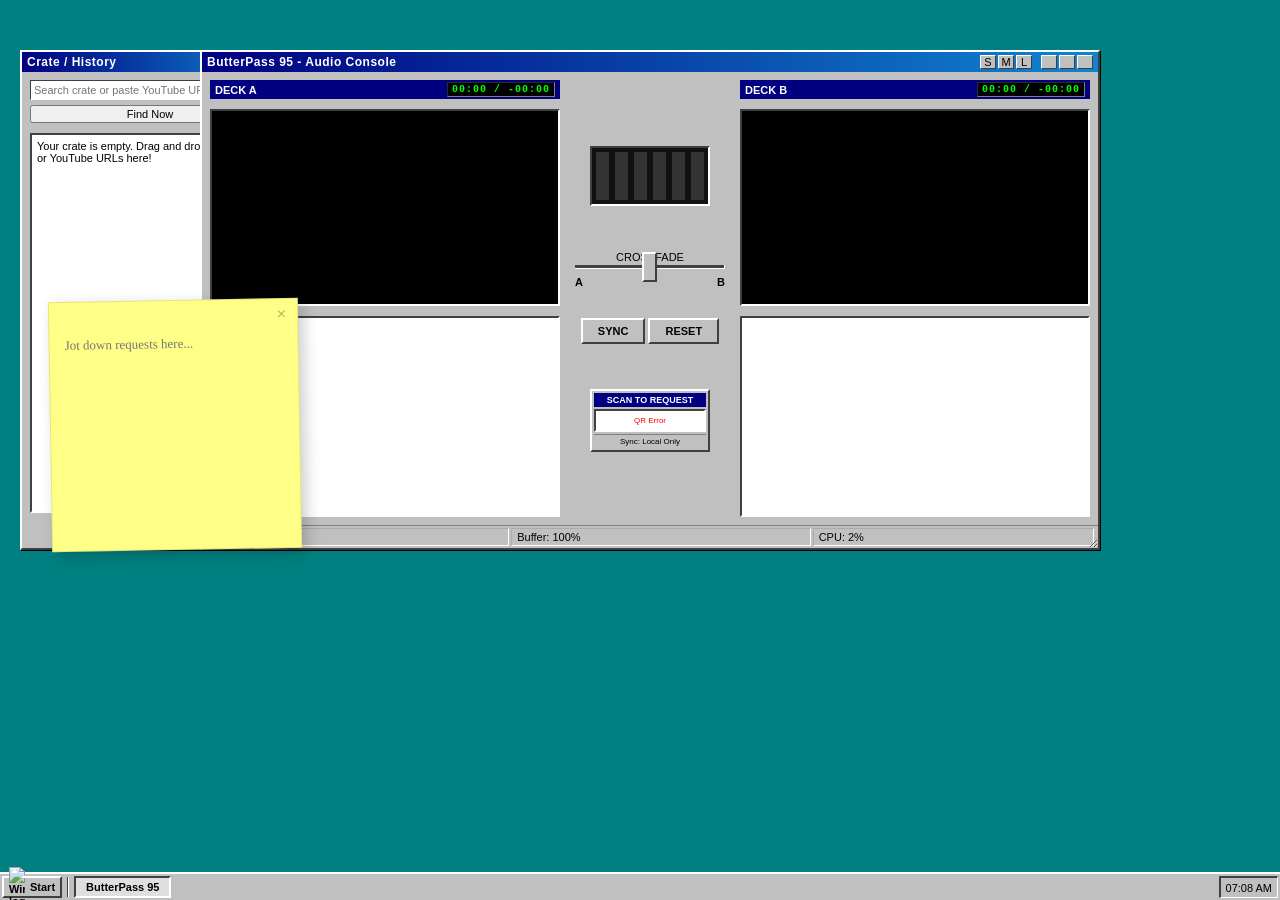
==== index.html @ 99a6dd26 "Replace Invidious search with Local History Crate, add offline search, and implement Settings UI for" ====
<!DOCTYPE html>
<html lang="en">
<head>
    <meta charset="UTF-8">
    <meta name="viewport" content="width=device-width, initial-scale=1.0">
    <title>ButterPass 95 | YouTube DJ</title>
    <link rel="stylesheet" href="style.css">
</head>
<body class="desktop">

    <div class="taskbar">
        <div class="start-menu-container">
            <button class="start-button" id="start-btn">
                <img src="https://win98icons.alexmeub.com/icons/png/windows-0.png" alt="Win logo" width="16">
                <span>Start</span>
            </button>
            <div class="start-menu sunken-panel" id="start-menu" style="display: none;">
                <div class="start-menu-sidebar">
                    <div class="sidebar-text">ButterPass<span>95</span></div>
                </div>
                <ul class="start-menu-list">
                    <li class="start-menu-item" onclick="alert('ButterPass 95 v1.0\nBuilt for the Aqua Hub.')">
                        <img src="https://win98icons.alexmeub.com/icons/png/help_book_big-0.png" width="24"> About...
                    </li>
                    <li class="start-menu-item" onclick="location.reload()">
                        <img src="https://win98icons.alexmeub.com/icons/png/computer_explorer-4.png" width="24"> Restart
                    </li>
                    <li class="start-menu-item" onclick="document.getElementById('manual-window').style.display='flex'; toggleStartMenu();">
                        <img src="https://win98icons.alexmeub.com/icons/png/run-1.png" width="24" alt="Run">
                        Run Direct...
                    </li>
                    <div class="menu-divider"></div>
                    <li class="start-menu-item" onclick="document.getElementById('settings-window').style.display='flex'; toggleStartMenu();">
                        <img src="https://win98icons.alexmeub.com/icons/png/settings_gear-0.png" width="24" alt="Settings">
                        Settings
                    </li>
                    <li class="start-menu-item" onclick="document.getElementById('notepad-window').style.display='flex'">
                        <img src="https://win98icons.alexmeub.com/icons/png/notepad-0.png" width="24"> Notepad (Stickies)...
                    </li>
                    <div class="menu-divider"></div>
                    <li class="start-menu-item" onclick="window.close()">
                        <img src="https://win98icons.alexmeub.com/icons/png/shut_down_normal-0.png" width="24"> Shut Down...
                    </li>
                </ul>
            </div>
        </div>
        <div class="taskbar-divider"></div>
        <div class="active-tasks">
            <div class="task-item active">ButterPass 95</div>
        </div>
        <div class="tray">
            <div class="tray-time" id="tray-clock">12:00 PM</div>
        </div>
    </div>

    <main class="workspace">
        <!-- Search / Crate Window -->
        <div class="window search-window" id="search-window">
            <div class="title-bar">
                <div class="title-bar-text">Crate / History</div>
                <div class="title-bar-controls">
                    <button aria-label="Minimize"></button>
                    <button aria-label="Maximize"></button>
                    <button aria-label="Close"></button>
                </div>
            </div>
            <div class="window-body">
                <div class="search-controls">
                    <input type="text" id="search-input" placeholder="Search crate or paste YouTube URL...">
                    <button id="search-btn">Find Now</button>
                </div>
                <div class="results-container sunken-panel" id="search-results">
                    <div class="placeholder-text">Enter a query or paste a direct YouTube link.</div>
                </div>
            </div>
        </div>

        <!-- Manual Load Window (Run Dialog Style) -->
        <div class="window manual-window" id="manual-window" style="top: 150px; left: 100px; width: 350px; display: none;">
            <div class="title-bar">
                <div class="title-bar-text">Direct Video Load</div>
                <div class="title-bar-controls">
                    <button aria-label="Close" onclick="document.getElementById('manual-window').style.display='none'"></button>
                </div>
            </div>
            <div class="window-body">
                <div style="display: flex; gap: 10px; align-items: center; margin-bottom: 10px;">
                    <img src="https://win98icons.alexmeub.com/icons/png/run-1.png" width="32">
                    <p>Type the URL or Video ID of the track you wish to load into the mixer.</p>
                </div>
                <div style="display: flex; flex-direction: column; gap: 5px;">
                    <label for="manual-url">Open:</label>
                    <input type="text" id="manual-url" style="width: 100%;" placeholder="https://www.youtube.com/watch?v=...">
                </div>
                <div class="manual-actions" style="display: flex; justify-content: flex-end; gap: 5px; margin-top: 15px;">
                    <button class="btn-retro" onclick="handleManualLoad('A')">Load Deck A</button>
                    <button class="btn-retro" onclick="handleManualLoad('B')">Load Deck B</button>
                    <button class="btn-retro" onclick="document.getElementById('manual-window').style.display='none'">Cancel</button>
                </div>
            </div>
        </div>

        <!-- Settings Window -->
        <div class="window manual-window" id="settings-window" style="top: 100px; left: 150px; width: 350px; display: none;">
            <div class="title-bar">
                <div class="title-bar-text">ButterPass Settings</div>
                <div class="title-bar-controls">
                    <button aria-label="Close" onclick="document.getElementById('settings-window').style.display='none'"></button>
                </div>
            </div>
            <div class="window-body">
                <fieldset style="border: 2px groove var(--win-white); padding: 10px; margin-bottom: 10px;">
                    <legend>Local Drive Save</legend>
                    <p style="margin-top: 0;">Backup your Crate History to a local folder.</p>
                    <button class="btn-retro" onclick="exportCrateToLocalDrive()">Browse and Save...</button>
                    <div id="settings-status" style="margin-top: 10px; font-size: 10px; color: green;"></div>
                </fieldset>
                <div class="manual-actions" style="display: flex; justify-content: flex-end;">
                    <button class="btn-retro" onclick="document.getElementById('settings-window').style.display='none'">OK</button>
                </div>
            </div>
        </div>

        <!-- Mixer Window -->
        <div class="window mixer-window" id="mixer-window">
            <div class="title-bar">
                <div class="title-bar-text">ButterPass 95 - Audio Console</div>
                <div class="title-bar-controls">
                    <button class="size-btn" onclick="window.resizeMixer('small')" title="Small">S</button>
                    <button class="size-btn" onclick="window.resizeMixer('medium')" title="Medium">M</button>
                    <button class="size-btn" onclick="window.resizeMixer('large')" title="Large">L</button>
                    <div style="width: 5px;"></div>
                    <button aria-label="Minimize"></button>
                    <button aria-label="Maximize"></button>
                    <button aria-label="Close"></button>
                </div>
            </div>
            <div class="window-body mixer-layout">
                <!-- Deck A -->
                <div class="deck-container" id="deck-a-container">
                    <div class="deck-header">
                        <span>DECK A</span>
                        <div class="deck-timer" id="timer-a">00:00 / 00:00</div>
                    </div>
                    <div class="video-wrapper sunken-panel">
                        <div id="player-a"></div>
                        <video id="local-player-a" controls style="display: none; width: 100%; height: 100%;"></video>
                    </div>
                    <div class="playlist-manager sunken-panel" id="playlist-a">
                        <ul id="queue-a" class="queue-list"></ul>
                    </div>
                </div>

                <!-- Center Mixer -->
                <div class="mixer-center">
                    <div class="eq-visualizer sunken-panel" id="eq-panel">
                        <div class="eq-bar"><div class="eq-fill"></div></div>
                        <div class="eq-bar"><div class="eq-fill"></div></div>
                        <div class="eq-bar"><div class="eq-fill"></div></div>
                        <div class="eq-bar"><div class="eq-fill"></div></div>
                        <div class="eq-bar"><div class="eq-fill"></div></div>
                        <div class="eq-bar"><div class="eq-fill"></div></div>
                    </div>
                    <div class="crossfader-container">
                        <label>CROSSFADE</label>
                        <input type="range" id="crossfader" min="0" max="100" value="50">
                        <div class="fader-labels">
                            <span>A</span>
                            <span>B</span>
                        </div>
                    </div>
                    <div class="master-controls">
                        <button class="btn-retro" id="sync-btn">SYNC</button>
                        <button class="btn-retro" id="reset-btn">RESET</button>
                    </div>
                    <!-- QR Code Area -->
                    <div class="qr-dock" id="qr-dock" style="margin-top: 15px;">
                        <div class="qr-header">SCAN TO REQUEST</div>
                        <div id="qrcode" class="sunken-panel"></div>
                        <div class="qr-status" id="sync-status">Sync: Local Only</div>
                    </div>
                </div>

                <!-- Deck B -->
                <div class="deck-container" id="deck-b-container">
                    <div class="deck-header">
                        <span>DECK B</span>
                        <div class="deck-timer" id="timer-b">00:00 / 00:00</div>
                    </div>
                    <div class="video-wrapper sunken-panel">
                        <div id="player-b"></div>
                        <video id="local-player-b" controls style="display: none; width: 100%; height: 100%;"></video>
                    </div>
                    <div class="playlist-manager sunken-panel" id="playlist-b">
                        <ul id="queue-b" class="queue-list"></ul>
                    </div>
                </div>
            </div>
            <div class="status-bar">
                <p class="status-bar-field">Status: Ready</p>
                <p class="status-bar-field">Buffer: 100%</p>
                <p class="status-bar-field">CPU: 2%</p>
            </div>
        </div>
        <!-- Notepad (Stickies) Window -->
        <div class="sticky-note" id="notepad-window" style="top: 300px; left: 50px;">
            <div class="sticky-header">
                <button class="sticky-close" onclick="document.getElementById('notepad-window').style.display='none'">×</button>
            </div>
            <textarea id="notepad-text" placeholder="Jot down requests here..."></textarea>
        </div>

    </main>

    <!-- Scripts -->
    <script src="https://cdnjs.cloudflare.com/ajax/libs/qrcodejs/1.0.0/qrcode.min.js"></script>
    <script src="mixer.js"></script>
    <script src="search.js"></script>
    <script src="sync.js"></script>
    <script src="https://www.youtube.com/iframe_api"></script>
    <script>
        // Simple clock for taskbar
        function updateClock() {
            const now = new Date();
            document.getElementById('tray-clock').textContent = now.toLocaleTimeString([], { hour: '2-digit', minute: '2-digit' });
        }
        setInterval(updateClock, 1000);
        updateClock();
    </script>
</body>
</html>
---- style.css ----
/* ButterPass 95 | Windows 95 Skeuomorphic Design System */

:root {
    --win-gray: #c0c0c0;
    --win-white: #ffffff;
    --win-dark-gray: #808080;
    --win-black: #000000;
    --win-blue: #000080;
    --win-light-gray: #dfdfdf;
    --win-shadow: #404040;
    --desktop-teal: #008080;
}

@font-face {
    font-family: 'MS Sans Serif';
    src: local('MS Sans Serif'), local('Tahoma'), sans-serif;
}

* {
    box-sizing: border-box;
    font-family: 'MS Sans Serif', 'Tahoma', sans-serif;
    font-size: 11px;
}

body, html {
    margin: 0;
    padding: 0;
    height: 100%;
    overflow: hidden;
}

.desktop {
    background-color: var(--desktop-teal);
    height: 100vh;
    width: 100vw;
    display: flex;
    flex-direction: column;
}

/* --- Window Styles --- */

.window {
    background-color: var(--win-gray);
    border-top: 2px solid var(--win-white);
    border-left: 2px solid var(--win-white);
    border-right: 2px solid var(--win-shadow);
    border-bottom: 2px solid var(--win-shadow);
    box-shadow: 1px 1px 0px var(--win-black);
    position: absolute;
    display: flex;
    flex-direction: column;
}

.title-bar {
    background: linear-gradient(90deg, var(--win-blue), #1084d0);
    padding: 3px 5px;
    display: flex;
    justify-content: space-between;
    align-items: center;
    color: white;
    font-weight: bold;
    cursor: grab;
}

.title-bar:active {
    cursor: grabbing;
}

.title-bar-text {
    font-size: 12px;
    letter-spacing: 0.5px;
}

.title-bar-controls {
    display: flex;
    gap: 2px;
}

.title-bar-controls button {
    width: 16px;
    height: 14px;
    background-color: var(--win-gray);
    border-top: 1px solid var(--win-white);
    border-left: 1px solid var(--win-white);
    border-right: 1px solid var(--win-shadow);
    border-bottom: 1px solid var(--win-shadow);
    padding: 0;
    display: flex;
    justify-content: center;
    align-items: center;
    cursor: pointer;
}

.title-bar-controls button:active {
    border-top: 1px solid var(--win-shadow);
    border-left: 1px solid var(--win-shadow);
    border-right: 1px solid var(--win-white);
    border-bottom: 1px solid var(--win-white);
}

.window-body {
    padding: 8px;
    flex-grow: 1;
}

/* --- Panels & Bevels --- */

.sunken-panel {
    background-color: var(--win-white);
    border-top: 2px solid var(--win-shadow);
    border-left: 2px solid var(--win-shadow);
    border-right: 2px solid var(--win-white);
    border-bottom: 2px solid var(--win-white);
    overflow: auto;
}

.status-bar {
    display: flex;
    background-color: var(--win-gray);
    padding: 2px;
    border-top: 1px solid var(--win-dark-gray);
}

.status-bar-field {
    border: 1px inset var(--win-white);
    padding: 2px 5px;
    margin: 0;
    margin-right: 2px;
    flex-grow: 1;
}

/* --- Taskbar --- */

.taskbar {
    position: fixed;
    bottom: 0;
    width: 100%;
    height: 28px;
    background-color: var(--win-gray);
    border-top: 2px solid var(--win-white);
    display: flex;
    align-items: center;
    padding: 2px;
    z-index: 1000;
}

.start-button {
    height: 22px;
    display: flex;
    align-items: center;
    gap: 5px;
    font-weight: bold;
    background-color: var(--win-gray);
    border-top: 2px solid var(--win-white);
    border-left: 2px solid var(--win-white);
    border-right: 2px solid var(--win-shadow);
    border-bottom: 2px solid var(--win-shadow);
    padding: 0 5px;
}

.start-button:active, .start-button.active {
    border-top: 2px solid var(--win-shadow);
    border-left: 2px solid var(--win-shadow);
    border-right: 2px solid var(--win-white);
    border-bottom: 2px solid var(--win-white);
    padding: 1px 4px 0px 6px;
}

/* --- Start Menu --- */
.start-menu-container {
    position: relative;
}

.start-menu {
    position: absolute;
    bottom: 26px;
    left: 0;
    width: 180px;
    display: flex;
    z-index: 2000;
}

.start-menu-sidebar {
    width: 25px;
    background: linear-gradient(0deg, var(--win-dark-gray), var(--win-black));
    display: flex;
    align-items: flex-end;
    justify-content: center;
    padding-bottom: 10px;
}

.sidebar-text {
    transform: rotate(-90deg);
    color: var(--win-gray);
    font-weight: bold;
    font-size: 14px;
    white-space: nowrap;
    letter-spacing: 1px;
}

.sidebar-text span {
    color: white;
}

.start-menu-list {
    list-style: none;
    margin: 0;
    padding: 2px;
    flex-grow: 1;
    background-color: var(--win-gray);
}

.start-menu-item {
    padding: 5px 10px;
    display: flex;
    align-items: center;
    gap: 10px;
    cursor: pointer;
}

.start-menu-item:hover {
    background-color: var(--win-blue);
    color: white;
}

.menu-divider {
    height: 1px;
    background-color: var(--win-dark-gray);
    border-bottom: 1px solid var(--win-white);
    margin: 2px 0;
}

.taskbar-divider {
    width: 2px;
    height: 20px;
    background-color: var(--win-shadow);
    border-right: 1px solid var(--win-white);
    margin: 0 5px;
}

.active-tasks {
    flex-grow: 1;
    display: flex;
    gap: 5px;
}

.task-item {
    height: 22px;
    background-color: var(--win-gray);
    border-top: 2px solid var(--win-white);
    border-left: 2px solid var(--win-white);
    border-right: 2px solid var(--win-shadow);
    border-bottom: 2px solid var(--win-shadow);
    padding: 0 10px;
    display: flex;
    align-items: center;
    max-width: 150px;
    overflow: hidden;
    white-space: nowrap;
}

.task-item.active {
    background-color: var(--win-light-gray);
    border-top: 2px solid var(--win-shadow);
    border-left: 2px solid var(--win-shadow);
    border-right: 2px solid var(--win-white);
    border-bottom: 2px solid var(--win-white);
    font-weight: bold;
}

.tray {
    border-left: 2px solid var(--win-shadow);
    border-top: 2px solid var(--win-shadow);
    border-right: 1px solid var(--win-white);
    border-bottom: 1px solid var(--win-white);
    padding: 0 5px;
    height: 22px;
    display: flex;
    align-items: center;
}

/* --- Mixer Specific Layout --- */

.mixer-window {
    top: 50px;
    left: 200px;
    width: 900px;
    min-height: 500px;
    resize: both;
    overflow: hidden;
}

.mixer-layout {
    display: grid;
    grid-template-columns: minmax(0, 1fr) 150px minmax(0, 1fr);
    gap: 15px;
    height: 100%;
}

.deck-container {
    display: flex;
    flex-direction: column;
    gap: 10px;
    min-width: 0;
}

.deck-header {
    background-color: var(--win-blue);
    color: white;
    padding: 2px 5px;
    font-weight: bold;
    text-align: center;
}

.video-wrapper {
    aspect-ratio: 16/9;
    background: black;
    display: flex;
    justify-content: center;
    align-items: center;
    overflow: hidden;
    width: 100%;
}

.video-wrapper iframe, .video-wrapper video {
    width: 100% !important;
    height: 100% !important;
    object-fit: contain;
}

.playlist-manager {
    flex-grow: 1;
    height: 200px;
}

.queue-list {
    list-style: none;
    margin: 0;
    padding: 0;
}

.queue-item {
    display: flex;
    align-items: center;
    gap: 8px;
    padding: 5px;
    border-bottom: 1px solid var(--win-light-gray);
    cursor: pointer;
    position: relative;
}

.queue-item:hover {
    background-color: var(--win-light-gray);
}

.queue-item.active {
    background-color: var(--win-blue);
    color: white;
}

.queue-thumb {
    width: 40px;
    height: 22px;
    border: 1px solid var(--win-shadow);
    object-fit: cover;
}

.queue-title {
    flex-grow: 1;
    font-size: 9px;
    white-space: nowrap;
    overflow: hidden;
    text-overflow: ellipsis;
}

.queue-remove {
    width: 16px;
    height: 16px;
    padding: 0;
    display: flex;
    justify-content: center;
    align-items: center;
    font-weight: bold;
    color: var(--win-black);
}

.queue-remove:hover {
    background-color: #ff0000;
    color: white;
}

/* --- Controls --- */

.mixer-center {
    display: flex;
    flex-direction: column;
    justify-content: center;
    align-items: center;
    gap: 30px;
}

.crossfader-container {
    display: flex;
    flex-direction: column;
    align-items: center;
    width: 100%;
}

input[type=range] {
    -webkit-appearance: none;
    width: 100%;
    background: transparent;
}

input[type=range]::-webkit-slider-runnable-track {
    width: 100%;
    height: 4px;
    background: var(--win-shadow);
    border-bottom: 1px solid var(--win-white);
    border-right: 1px solid var(--win-white);
}

input[type=range]::-webkit-slider-thumb {
    -webkit-appearance: none;
    height: 30px;
    width: 15px;
    background: var(--win-gray);
    border-top: 2px solid var(--win-white);
    border-left: 2px solid var(--win-white);
    border-right: 2px solid var(--win-shadow);
    border-bottom: 2px solid var(--win-shadow);
    cursor: pointer;
    margin-top: -13px;
}

.fader-labels {
    display: flex;
    justify-content: space-between;
    width: 100%;
    margin-top: 5px;
    font-weight: bold;
}

.btn-retro {
    background-color: var(--win-gray);
    border-top: 2px solid var(--win-white);
    border-left: 2px solid var(--win-white);
    border-right: 2px solid var(--win-shadow);
    border-bottom: 2px solid var(--win-shadow);
    padding: 5px 15px;
    cursor: pointer;
    font-weight: bold;
}

.btn-retro:active {
    border-top: 2px solid var(--win-shadow);
    border-left: 2px solid var(--win-shadow);
    border-right: 2px solid var(--win-white);
    border-bottom: 2px solid var(--win-white);
}

/* --- Search Window --- */

.search-window {
    top: 50px;
    left: 20px;
    width: 260px;
    height: 500px;
}

.search-controls {
    display: flex;
    flex-direction: column;
    gap: 5px;
    margin-bottom: 10px;
}

input[type=text] {
    padding: 3px;
    border-top: 1px solid var(--win-shadow);
    border-left: 1px solid var(--win-shadow);
    border-right: 1px solid var(--win-white);
    border-bottom: 1px solid var(--win-white);
}

.results-container {
    height: 380px;
    padding: 5px;
}

.search-result-item {
    display: grid;
    grid-template-columns: 80px 1fr;
    gap: 8px;
    padding: 8px;
    border-bottom: 1px solid var(--win-light-gray);
    background-color: var(--win-gray);
}

.search-result-item:hover {
    background-color: var(--win-light-gray);
}

.result-thumb-container {
    position: relative;
    width: 80px;
    height: 45px;
    border: 1px solid var(--win-shadow);
}

.result-thumb {
    width: 100%;
    height: 100%;
    object-fit: cover;
}

.result-duration {
    position: absolute;
    bottom: 2px;
    right: 2px;
    background: rgba(0,0,0,0.8);
    color: white;
    font-size: 8px;
    padding: 1px 2px;
}

.result-info {
    display: flex;
    flex-direction: column;
    gap: 2px;
    min-width: 0;
}

.search-result-title {
    font-weight: bold;
    white-space: nowrap;
    overflow: hidden;
    text-overflow: ellipsis;
    font-size: 10px;
}

.result-channel {
    font-size: 9px;
    color: var(--win-dark-gray);
}

.search-result-actions {
    display: flex;
    gap: 4px;
    margin-top: 4px;
}

.search-result-actions button {
    font-size: 9px;
    padding: 2px 4px;
    flex: 1;
}

/* --- Notepad (Stickies) --- */
.notepad-window textarea:focus {
    outline: none;
}

/* --- QR Dock --- */
.qr-dock {
    width: 120px;
    background-color: var(--win-gray);
    border: 2px solid var(--win-white);
    border-right: 2px solid var(--win-shadow);
    border-bottom: 2px solid var(--win-shadow);
    display: flex;
    flex-direction: column;
    padding: 2px;
    gap: 2px;
}

.qr-header {
    background-color: var(--win-blue);
    color: white;
    font-size: 9px;
    text-align: center;
    font-weight: bold;
    padding: 2px;
}

#qrcode {
    padding: 5px;
    background: white;
    display: flex;
    justify-content: center;
    align-items: center;
}

#qrcode img {
    width: 100%;
    height: auto;
}

.qr-status {
    font-size: 8px;
    text-align: center;
    padding: 2px;
    border-top: 1px solid var(--win-dark-gray);
}

/* --- Sticky Note (Square & Yellow) --- */
.sticky-note {
    position: absolute;
    width: 250px;
    height: 250px;
    background-color: #ffff88;
    box-shadow: 5px 5px 15px rgba(0,0,0,0.2);
    display: flex;
    flex-direction: column;
    padding: 5px;
    transform: rotate(-1deg);
    border: 1px solid rgba(0,0,0,0.1);
}

.sticky-header {
    height: 20px;
    display: flex;
    justify-content: flex-end;
    cursor: grab;
}

.sticky-header:active {
    cursor: grabbing;
}

.sticky-close {
    background: transparent;
    border: none;
    font-size: 16px;
    cursor: pointer;
    color: rgba(0,0,0,0.3);
}

.sticky-close:hover {
    color: #000;
}

#notepad-text {
    flex-grow: 1;
    background: transparent;
    border: none;
    font-family: 'Comic Sans MS', 'Tahoma', cursive;
    font-size: 13px;
    color: #444;
    resize: none;
    padding: 10px;
}

.queue-actions {
    display: flex;
    gap: 2px;
}

.queue-play {
    width: 16px;
    height: 16px;
    padding: 0;
    display: flex;
    justify-content: center;
    align-items: center;
    font-size: 8px;
    color: green;
}

.deck-header {
    display: flex;
    justify-content: space-between;
    align-items: center;
}

.deck-timer {
    background-color: #000;
    color: #00ff00;
    font-family: 'Courier New', Courier, monospace;
    font-size: 10px;
    padding: 1px 4px;
    border: 1px inset #808080;
    min-width: 85px;
    text-align: center;
    letter-spacing: 1px;
}

.results-container.drag-active {
    background-color: #e1e1e1;
    border: 2px dashed var(--win-blue);
}

.results-container.drag-active::after {
    content: "DROP TO LOAD";
    display: flex;
    justify-content: center;
    align-items: center;
    height: 100%;
    font-weight: bold;
    color: var(--win-blue);
    pointer-events: none;
}

.eq-visualizer {
    display: flex;
    justify-content: space-between;
    align-items: flex-end;
    width: 80%;
    height: 60px;
    background-color: #111;
    padding: 4px;
    margin-bottom: 15px;
}

.eq-bar {
    width: 12%;
    height: 100%;
    background-color: #333;
    display: flex;
    flex-direction: column;
    justify-content: flex-end;
}

.eq-fill {
    width: 100%;
    height: 0%;
    background: linear-gradient(to top, #0f0 0%, #ff0 70%, #f00 100%);
    transition: height 0.1s ease-out;
}
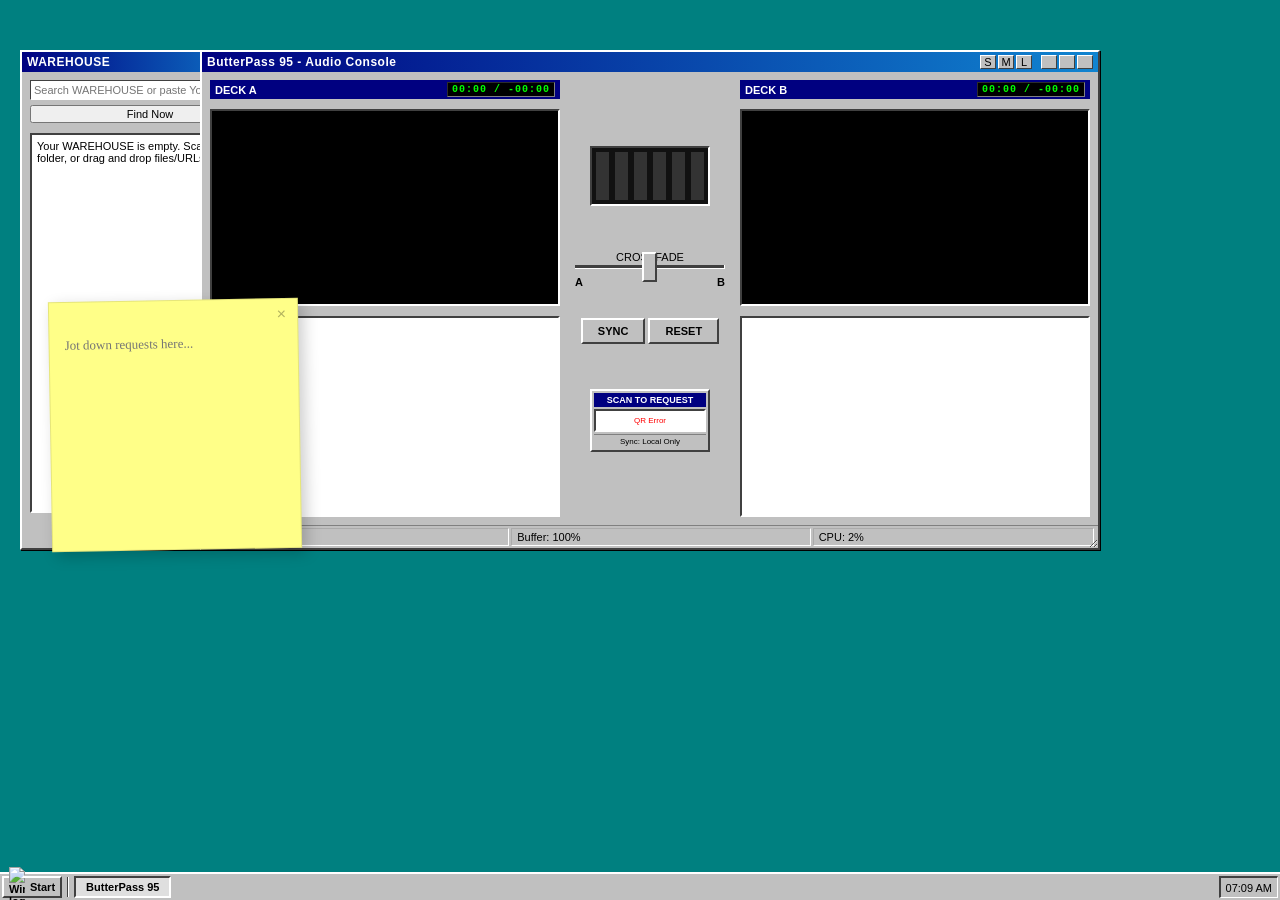
==== commit 79ebac79: "Rename Crate to WAREHOUSE and implement recursive local folder scanning for media ingestion" ====
--- a/index.html
+++ b/index.html
@@ -54,10 +54,10 @@
     </div>
 
     <main class="workspace">
-        <!-- Search / Crate Window -->
+        <!-- Search / WAREHOUSE Window -->
         <div class="window search-window" id="search-window">
             <div class="title-bar">
-                <div class="title-bar-text">Crate / History</div>
+                <div class="title-bar-text">WAREHOUSE</div>
                 <div class="title-bar-controls">
                     <button aria-label="Minimize"></button>
                     <button aria-label="Maximize"></button>
@@ -66,7 +66,7 @@
             </div>
             <div class="window-body">
                 <div class="search-controls">
-                    <input type="text" id="search-input" placeholder="Search crate or paste YouTube URL...">
+                    <input type="text" id="search-input" placeholder="Search WAREHOUSE or paste YouTube URL...">
                     <button id="search-btn">Find Now</button>
                 </div>
                 <div class="results-container sunken-panel" id="search-results">
@@ -110,9 +110,11 @@
             </div>
             <div class="window-body">
                 <fieldset style="border: 2px groove var(--win-white); padding: 10px; margin-bottom: 10px;">
-                    <legend>Local Drive Save</legend>
-                    <p style="margin-top: 0;">Backup your Crate History to a local folder.</p>
-                    <button class="btn-retro" onclick="exportCrateToLocalDrive()">Browse and Save...</button>
+                    <legend>WAREHOUSE Backup & Ingestion</legend>
+                    <p style="margin-top: 0;">Backup your WAREHOUSE history to a local folder.</p>
+                    <button class="btn-retro" style="margin-bottom: 5px;" onclick="exportCrateToLocalDrive()">Backup History (.json)...</button>
+                    <p style="margin-top: 5px; margin-bottom: 5px;">Scan a local folder to add playable media to your session.</p>
+                    <button class="btn-retro" onclick="scanLocalWarehouse()">Quick Scan Local Folder...</button>
                     <div id="settings-status" style="margin-top: 10px; font-size: 10px; color: green;"></div>
                 </fieldset>
                 <div class="manual-actions" style="display: flex; justify-content: flex-end;">
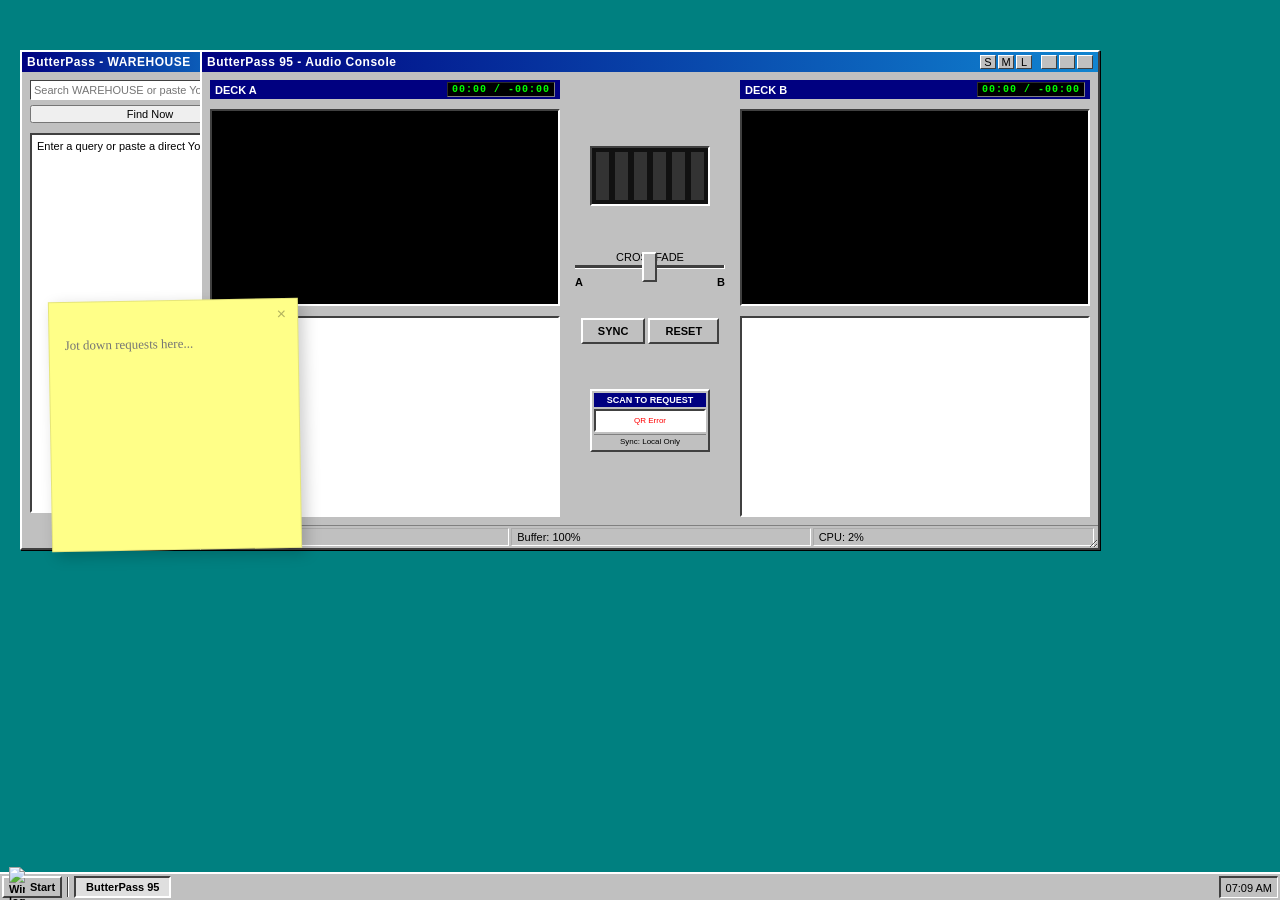
==== commit e7e63754: "Standardize window titles, add Z-index management to keep active windows on top, and make WAREHOUSE " ====
--- a/index.html
+++ b/index.html
@@ -25,12 +25,12 @@
                     <li class="start-menu-item" onclick="location.reload()">
                         <img src="https://win98icons.alexmeub.com/icons/png/computer_explorer-4.png" width="24"> Restart
                     </li>
-                    <li class="start-menu-item" onclick="document.getElementById('manual-window').style.display='flex'; toggleStartMenu();">
+                    <li class="start-menu-item" onclick="openWindow('manual-window'); toggleStartMenu();">
                         <img src="https://win98icons.alexmeub.com/icons/png/run-1.png" width="24" alt="Run">
                         Run Direct...
                     </li>
                     <div class="menu-divider"></div>
-                    <li class="start-menu-item" onclick="document.getElementById('settings-window').style.display='flex'; toggleStartMenu();">
+                    <li class="start-menu-item" onclick="openWindow('settings-window'); toggleStartMenu();">
                         <img src="https://win98icons.alexmeub.com/icons/png/settings_gear-0.png" width="24" alt="Settings">
                         Settings
                     </li>
@@ -55,13 +55,13 @@
 
     <main class="workspace">
         <!-- Search / WAREHOUSE Window -->
-        <div class="window search-window" id="search-window">
-            <div class="title-bar">
-                <div class="title-bar-text">WAREHOUSE</div>
-                <div class="title-bar-controls">
-                    <button aria-label="Minimize"></button>
+        <div onmousedown="focusWindow(this)" class="window search-window" id="search-window">
+            <div class="title-bar">
+                <div class="title-bar-text">ButterPass - WAREHOUSE</div>
+                <div class="title-bar-controls">
+                    <button aria-label="Minimize" onclick="toggleMinimize('search-window')"></button>
                     <button aria-label="Maximize"></button>
-                    <button aria-label="Close"></button>
+                    <button aria-label="Close" onclick="document.getElementById('search-window').style.display='none'"></button>
                 </div>
             </div>
             <div class="window-body">
@@ -76,9 +76,9 @@
         </div>
 
         <!-- Manual Load Window (Run Dialog Style) -->
-        <div class="window manual-window" id="manual-window" style="top: 150px; left: 100px; width: 350px; display: none;">
-            <div class="title-bar">
-                <div class="title-bar-text">Direct Video Load</div>
+        <div onmousedown="focusWindow(this)" class="window manual-window" id="manual-window" style="top: 150px; left: 100px; width: 350px; display: none;">
+            <div class="title-bar">
+                <div class="title-bar-text">ButterPass - Load</div>
                 <div class="title-bar-controls">
                     <button aria-label="Close" onclick="document.getElementById('manual-window').style.display='none'"></button>
                 </div>
@@ -101,9 +101,9 @@
         </div>
 
         <!-- Settings Window -->
-        <div class="window manual-window" id="settings-window" style="top: 100px; left: 150px; width: 350px; display: none;">
-            <div class="title-bar">
-                <div class="title-bar-text">ButterPass Settings</div>
+        <div onmousedown="focusWindow(this)" class="window manual-window" id="settings-window" style="top: 100px; left: 150px; width: 350px; display: none;">
+            <div class="title-bar">
+                <div class="title-bar-text">ButterPass - Settings</div>
                 <div class="title-bar-controls">
                     <button aria-label="Close" onclick="document.getElementById('settings-window').style.display='none'"></button>
                 </div>
@@ -124,7 +124,7 @@
         </div>
 
         <!-- Mixer Window -->
-        <div class="window mixer-window" id="mixer-window">
+        <div onmousedown="focusWindow(this)" class="window mixer-window" id="mixer-window">
             <div class="title-bar">
                 <div class="title-bar-text">ButterPass 95 - Audio Console</div>
                 <div class="title-bar-controls">
--- a/style.css
+++ b/style.css
@@ -466,6 +466,8 @@
     left: 20px;
     width: 260px;
     height: 500px;
+    resize: both;
+    overflow: auto;
 }
 
 .search-controls {
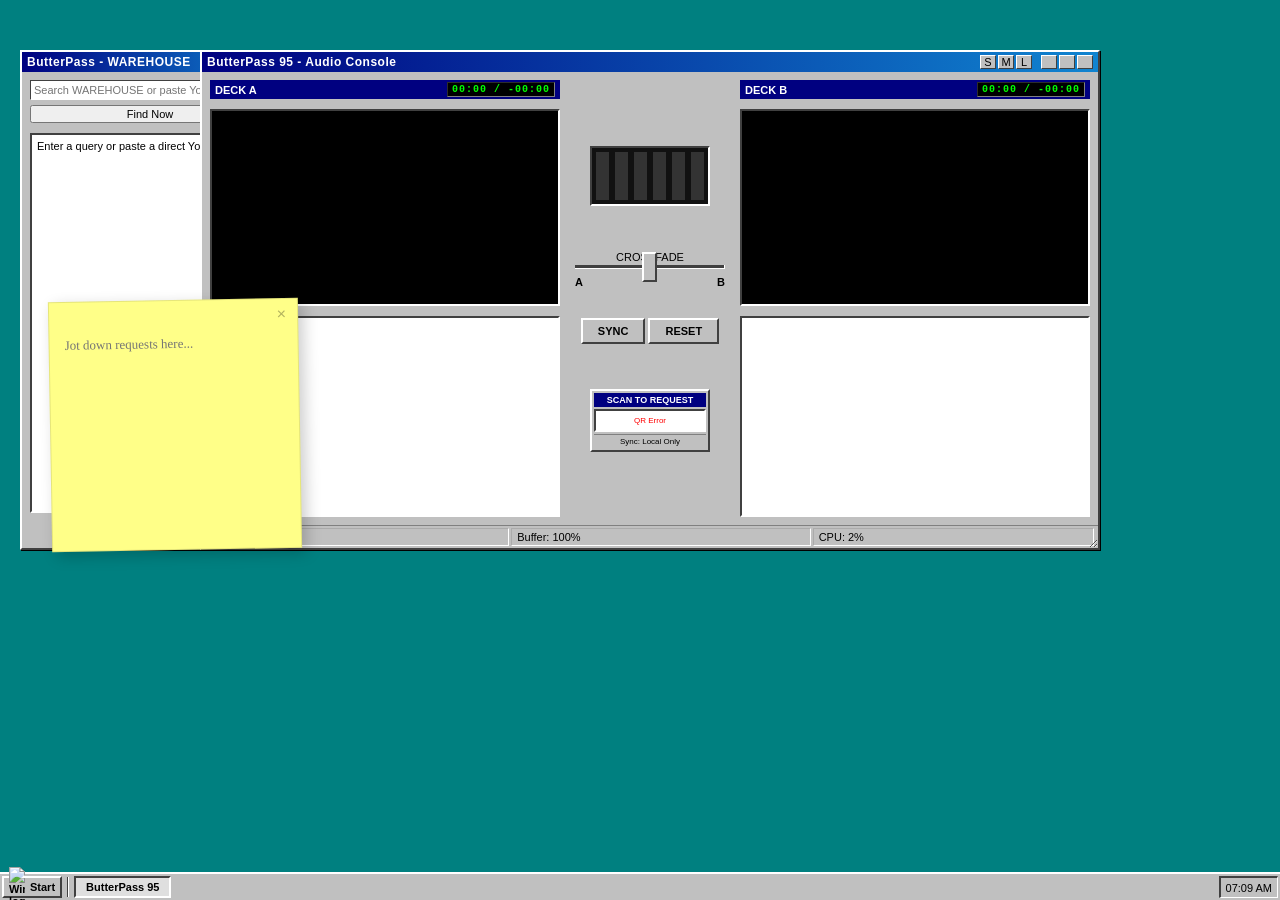
==== commit eca863a8: "Standardize Start Menu items and upgrade About to a dedicated UI window" ====
--- a/index.html
+++ b/index.html
@@ -19,23 +19,27 @@
                     <div class="sidebar-text">ButterPass<span>95</span></div>
                 </div>
                 <ul class="start-menu-list">
-                    <li class="start-menu-item" onclick="alert('ButterPass 95 v1.0\nBuilt for the Aqua Hub.')">
-                        <img src="https://win98icons.alexmeub.com/icons/png/help_book_big-0.png" width="24"> About...
+                    <li class="start-menu-item" onclick="openWindow('about-window'); toggleStartMenu();">
+                        <img src="https://win98icons.alexmeub.com/icons/png/help_book_big-0.png" width="24"> ButterPass - About
                     </li>
                     <li class="start-menu-item" onclick="location.reload()">
                         <img src="https://win98icons.alexmeub.com/icons/png/computer_explorer-4.png" width="24"> Restart
                     </li>
                     <li class="start-menu-item" onclick="openWindow('manual-window'); toggleStartMenu();">
-                        <img src="https://win98icons.alexmeub.com/icons/png/run-1.png" width="24" alt="Run">
-                        Run Direct...
+                        <img src="https://win98icons.alexmeub.com/icons/png/console_prompt-0.png" width="24" alt="CMD">
+                        ButterPass - Direct Video Load
+                    </li>
+                    <li class="start-menu-item" onclick="openWindow('search-window'); toggleStartMenu();">
+                        <img src="https://win98icons.alexmeub.com/icons/png/network_drive-0.png" width="24" alt="Warehouse">
+                        ButterPass - WAREHOUSE
                     </li>
                     <div class="menu-divider"></div>
                     <li class="start-menu-item" onclick="openWindow('settings-window'); toggleStartMenu();">
                         <img src="https://win98icons.alexmeub.com/icons/png/settings_gear-0.png" width="24" alt="Settings">
-                        Settings
-                    </li>
-                    <li class="start-menu-item" onclick="document.getElementById('notepad-window').style.display='flex'">
-                        <img src="https://win98icons.alexmeub.com/icons/png/notepad-0.png" width="24"> Notepad (Stickies)...
+                        ButterPass - Settings
+                    </li>
+                    <li class="start-menu-item" onclick="openWindow('notepad-window'); toggleStartMenu();">
+                        <img src="https://win98icons.alexmeub.com/icons/png/notepad-0.png" width="24"> ButterPass - Notepad (Stickies)
                     </li>
                     <div class="menu-divider"></div>
                     <li class="start-menu-item" onclick="window.close()">
@@ -119,6 +123,28 @@
                 </fieldset>
                 <div class="manual-actions" style="display: flex; justify-content: flex-end;">
                     <button class="btn-retro" onclick="document.getElementById('settings-window').style.display='none'">OK</button>
+                </div>
+            </div>
+        </div>
+
+        <!-- About Window -->
+        <div onmousedown="focusWindow(this)" class="window manual-window" id="about-window" style="top: 150px; left: 200px; width: 300px; display: none;">
+            <div class="title-bar">
+                <div class="title-bar-text">ButterPass - About</div>
+                <div class="title-bar-controls">
+                    <button aria-label="Close" onclick="document.getElementById('about-window').style.display='none'"></button>
+                </div>
+            </div>
+            <div class="window-body">
+                <div style="display: flex; gap: 10px; align-items: center; margin-bottom: 10px;">
+                    <img src="https://win98icons.alexmeub.com/icons/png/help_book_big-0.png" width="32">
+                    <div>
+                        <h4 style="margin: 0;">ButterPass 95</h4>
+                        <p style="margin: 5px 0 0 0;">Version 1.0<br>Built for the Aqua Hub.</p>
+                    </div>
+                </div>
+                <div class="manual-actions" style="display: flex; justify-content: flex-end; margin-top: 15px;">
+                    <button class="btn-retro" onclick="document.getElementById('about-window').style.display='none'">OK</button>
                 </div>
             </div>
         </div>
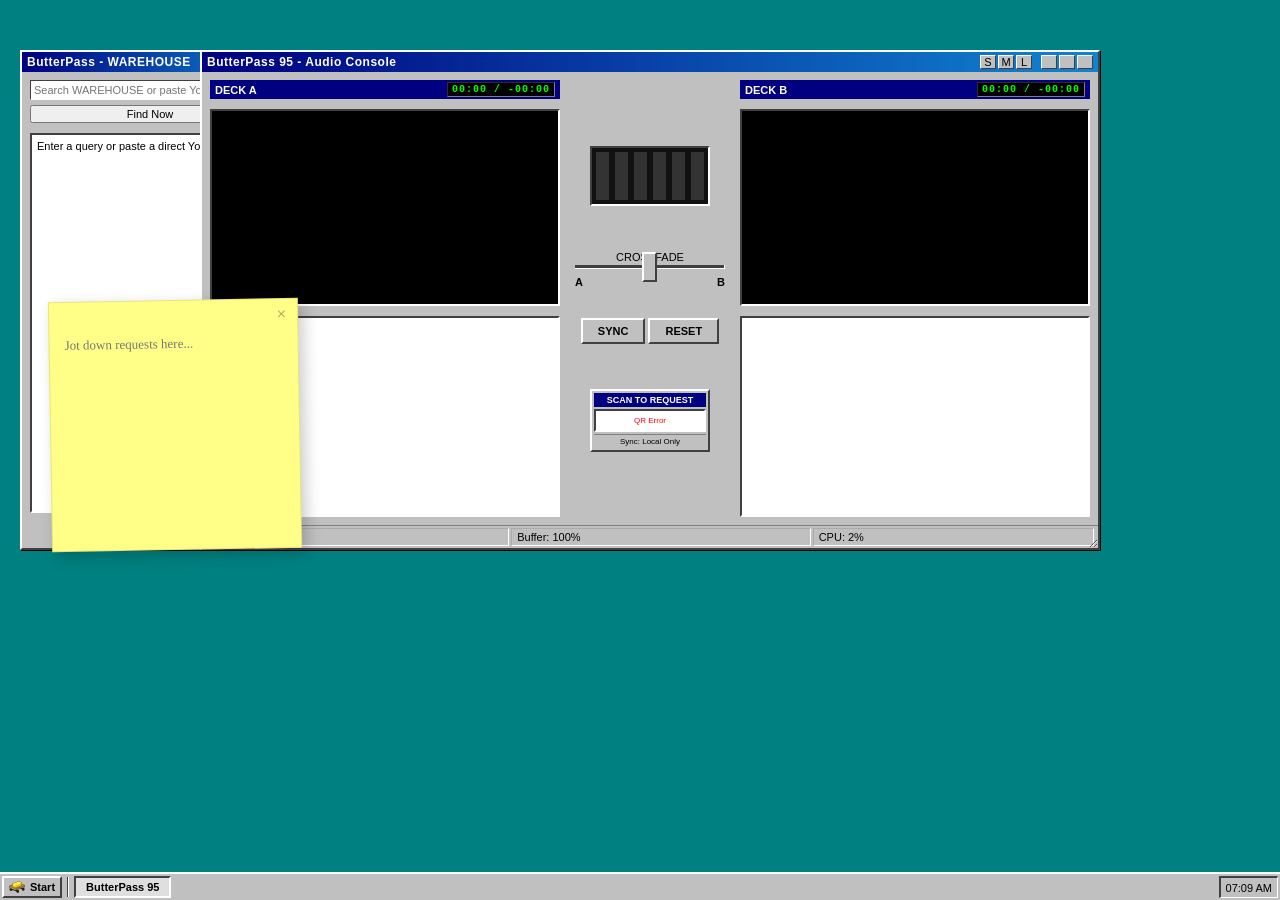
==== commit a58ed383: "Replace default Windows Start button logo with custom ButterPass favicon" ====
--- a/index.html
+++ b/index.html
@@ -4,6 +4,10 @@
     <meta charset="UTF-8">
     <meta name="viewport" content="width=device-width, initial-scale=1.0">
     <title>ButterPass 95 | YouTube DJ</title>
+    <link rel="apple-touch-icon" sizes="180x180" href="favicon_io/apple-touch-icon.png">
+    <link rel="icon" type="image/png" sizes="32x32" href="favicon_io/favicon-32x32.png">
+    <link rel="icon" type="image/png" sizes="16x16" href="favicon_io/favicon-16x16.png">
+    <link rel="manifest" href="favicon_io/site.webmanifest">
     <link rel="stylesheet" href="style.css">
 </head>
 <body class="desktop">
@@ -11,7 +15,7 @@
     <div class="taskbar">
         <div class="start-menu-container">
             <button class="start-button" id="start-btn">
-                <img src="https://win98icons.alexmeub.com/icons/png/windows-0.png" alt="Win logo" width="16">
+                <img src="favicon_io/favicon-32x32.png" alt="ButterPass logo" width="16">
                 <span>Start</span>
             </button>
             <div class="start-menu sunken-panel" id="start-menu" style="display: none;">
@@ -20,26 +24,26 @@
                 </div>
                 <ul class="start-menu-list">
                     <li class="start-menu-item" onclick="openWindow('about-window'); toggleStartMenu();">
-                        <img src="https://win98icons.alexmeub.com/icons/png/help_book_big-0.png" width="24"> ButterPass - About
+                        <img src="https://win98icons.alexmeub.com/icons/png/help_book_big-0.png" width="24"> About
                     </li>
                     <li class="start-menu-item" onclick="location.reload()">
                         <img src="https://win98icons.alexmeub.com/icons/png/computer_explorer-4.png" width="24"> Restart
                     </li>
                     <li class="start-menu-item" onclick="openWindow('manual-window'); toggleStartMenu();">
                         <img src="https://win98icons.alexmeub.com/icons/png/console_prompt-0.png" width="24" alt="CMD">
-                        ButterPass - Direct Video Load
+                        Direct Video Load
                     </li>
                     <li class="start-menu-item" onclick="openWindow('search-window'); toggleStartMenu();">
                         <img src="https://win98icons.alexmeub.com/icons/png/network_drive-0.png" width="24" alt="Warehouse">
-                        ButterPass - WAREHOUSE
+                        WAREHOUSE
                     </li>
                     <div class="menu-divider"></div>
                     <li class="start-menu-item" onclick="openWindow('settings-window'); toggleStartMenu();">
                         <img src="https://win98icons.alexmeub.com/icons/png/settings_gear-0.png" width="24" alt="Settings">
-                        ButterPass - Settings
+                        Settings
                     </li>
                     <li class="start-menu-item" onclick="openWindow('notepad-window'); toggleStartMenu();">
-                        <img src="https://win98icons.alexmeub.com/icons/png/notepad-0.png" width="24"> ButterPass - Notepad (Stickies)
+                        <img src="https://win98icons.alexmeub.com/icons/png/notepad-0.png" width="24"> Notepad (Stickies)
                     </li>
                     <div class="menu-divider"></div>
                     <li class="start-menu-item" onclick="window.close()">
